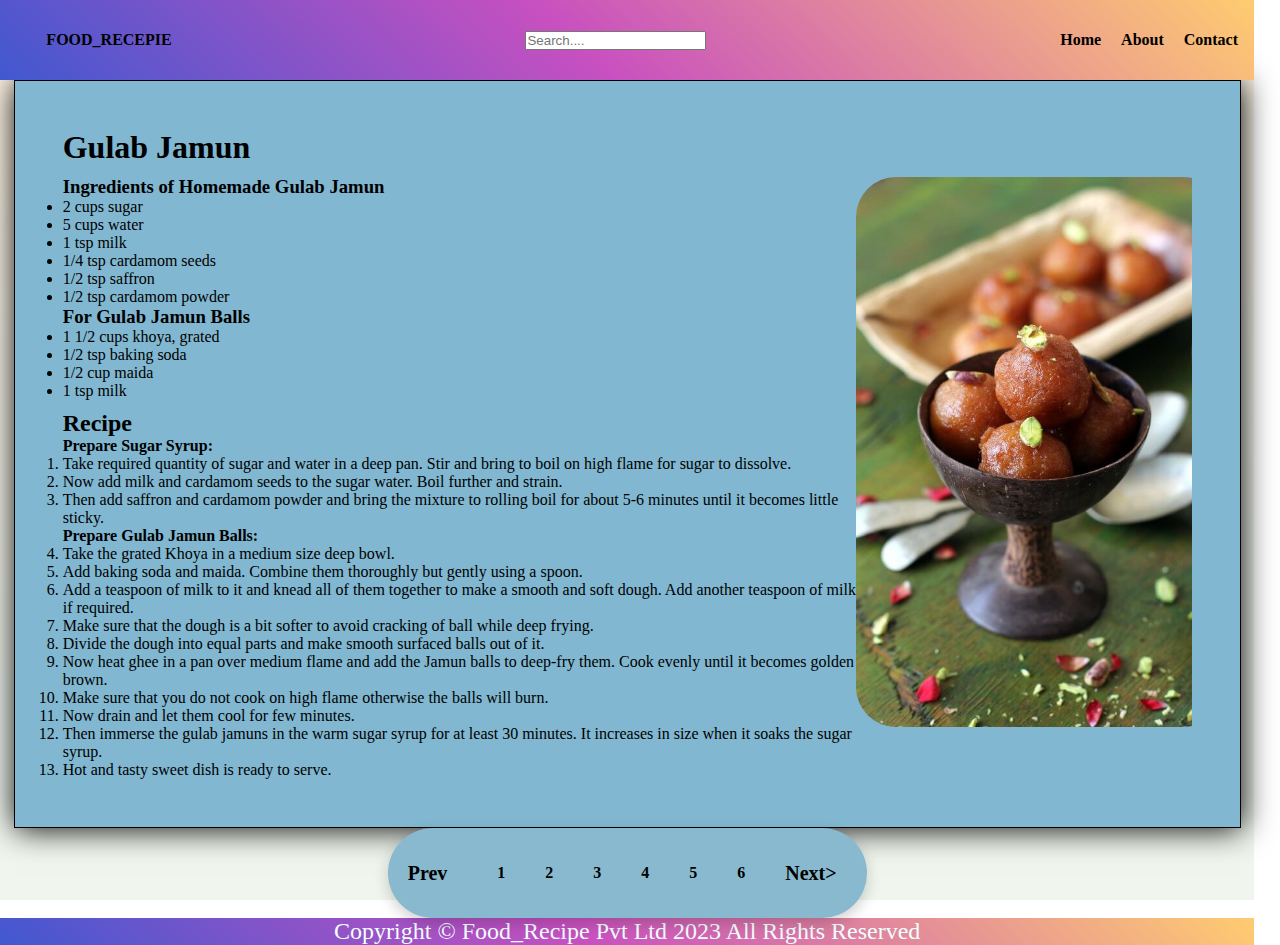
==== index.html @ 9a8b4de1 "Add files via upload" ====
<!DOCTYPE html>
<html lang="en">
<head>
    <meta charset="UTF-8">
    <meta name="viewport" content="width=device-width, initial-scale=1.0">
    <title>FOOD_RECEPIE</title>
    <link rel="stylesheet" href="style.css">

</head>
<body>
   <div class="container">
    <header>
      <div class="navContainer">
           <nav>
            <ul id="nav">
                <li>
                  <p id="navLogo">FOOD_RECEPIE</p>
                </li>
                <div>
                   <input type="text" placeholder="Search...." class="search">
                </div>
                <li>
                   <div id="navItems">
                      <a href="index.html">Home</a>
                      <a href="About.html">About</a>
                      <a href="contact.html">Contact</a>
                   </div>
                </li>
            </ul>
            
           </nav>
      </div>
    </header>

    <main>
      <div class="contentbox">
         <section>
            <div class="item">
                <div class="leftBox">
                   <div>
                    <h1>Gulab Jamun</h1>
                    
                   </div>
                   <div>
                    <ul class="ingbox">
                        <h3>Ingredients of Homemade Gulab Jamun</h3>
                        <li>2 cups sugar</li>
                        <li>5 cups water</li>
                        <li>1 tsp milk</li>
                        <li>1/4 tsp cardamom seeds</li>
                        <li>1/2 tsp saffron</li>
                        <li>1/2 tsp cardamom powder</li>
                        <h3>For Gulab Jamun Balls</h3>
                        <li>1 1/2 cups khoya, grated</li>
                        <li>1/2 tsp baking soda</li>
                        <li>1/2 cup maida</li>
                        <li>1 tsp milk</li>
                    </ul>
                </div>
                    <div>
                        <ol class="recbox">
                        <h2>Recipe</h2>
                        <h4>Prepare Sugar Syrup:</h4>
                        <li>Take required quantity of sugar and water in a deep pan. Stir and bring to boil on high flame for sugar to dissolve.</li>
                        <li>Now add milk and cardamom seeds to the sugar water. Boil further and strain.</li>
                        <li>Then add saffron and cardamom powder and bring the mixture to rolling boil for about 5-6 minutes until it becomes little sticky.</li>
                        <h4>Prepare Gulab Jamun Balls:</h4>
                        <li>Take the grated Khoya in a medium size deep bowl.</li>
                        <li>Add baking soda and maida. Combine them thoroughly but gently using a spoon.</li>
                        <li>Add a teaspoon of milk to it and knead all of them together to make a smooth and soft dough. Add another teaspoon of milk if required.</li>
                        <li>Make sure that the dough is a bit softer to avoid cracking of ball while deep frying.</li>
                        <li>Divide the dough into equal parts and make smooth surfaced balls out of it.</li>
                        <li>Now heat ghee in a pan over medium flame and add the Jamun balls to deep-fry them. Cook evenly until it becomes golden brown.</li>
                        <li>Make sure that you do not cook on high flame otherwise the balls will burn.</li>
                        <li>Now drain and let them cool for few minutes.</li>
                        <li>Then immerse the gulab jamuns in the warm sugar syrup for at least 30 minutes. It increases in size when it soaks the sugar syrup.</li>
                        <li>Hot and tasty sweet dish is ready to serve.</li>
                    </ol>
                    </div>
                   
                </div>
                <div class="rightBox">
                  <img src="bread-gulab-jamun-recipe.jpg" alt="gulab jamun">
                  <div class="overlay">
                    <span>Click Here To Buy</span>
                  </div>
                </div>
            </div>
         </section>
      </div>
      <div class="box">
      <ul  class="box1">
        <li><a href="index.html" class="prev">Prev</a></li>
        <li class="pagenumber "><a href="index.html">1</a></li>
        <li class="pagenumber"><a href="food.html">2</a></li>
        <li class="pagenumber"><a href="sandwich.html">3</a></li>
        <li class="pagenumber"><a href="Dosa.html">4</a></li>
        <li class="pagenumber"><a href="Dhokla.html">5</a></li>
        <li class="pagenumber"><a href="Liti.html">6</a></li>
        <li><a href="food.html" class="next">Next></a></li>
      </ul>
    </div>
    </main>
    

    <section>
        <div class="footer">
            <p>Copyright &copy; Food_Recipe Pvt Ltd 2023 All Rights Reserved</p>
        </div>
    </section>
   </div> 
   <script src="http://code.jquery.com/jquery-3.4.1.js"></script>
   <script type="text/javascript">
    $(document).ready(function(){
      $('.next').click(function(){
         $('.box1').find('.pagenumber.active').next().
         addClass('active');
         $('.box1').find('.pagenumber.active').prev().
         removeClass('active');
      })
    })
    $(document).ready(function(){
      $('.prev').click(function(){
         $('.box1').find('.pagenumber.active').prev().
         addClass('active');
         $('.box1').find('.pagenumber.active').next().
         removeClass('active');
      })
    })
  </script>
</body>
</html>
---- style.css ----
#nav{
    width: 100%;
    padding: 15px;
    list-style: none ;
    font: size 2.8rem;
    display: flex;
    justify-content: space-between;
    /*margin-left: 15px;
    margin-right: 15px;*/
    align-items: center;
}
*{
    padding:0;
    margin: 0;
    box-sizing: none;
}
.container{
    height: 100vh;
    width: 98vw;
    background-image: linear-gradient( 174.2deg,  rgba(255,244,228,1) 7.1%, rgba(240,246,238,1) 67.4% );
    overflow:none;
}

nav{
    width: 95%;
}

.navContainer{
    width:98vw;
   /*background-color: rgb(103, 103, 187);*/
   background-color: #4158D0;
   background-image: linear-gradient(43deg, #4158D0 0%, #C850C0 46%, #FFCC70 100%);
   
    min-height :80px;
    display: flex;
    justify-content: center;
    align-items: center;
    position: relative;
}

#navLogo{
    font: size 5rem;
    color: black;
    font-weight: 600;
    font-family: Georgia, 'Times New Roman', Times, serif;
}

a{
    text-decoration: none;
    color: azure;
}
#navItems{
    gap: 20px;
    display:flex;
}
.footer{
    background-color: #4158D0;
   background-image: linear-gradient(43deg, #4158D0 0%, #C850C0 46%, #FFCC70 100%);

   text-align: center;
   width: 100%;
   min-height:20px;
}
.footer p{
    color: azure;
    font-size: 1.5rem;
}

.contentbox{
    width: 90%;
    margin: auto;
    border: 1px solid black;
    background-color:rgb(129, 183, 208);
    gap: 100px;
    padding: 3rem;
    box-shadow:1px 1px 30px black;
}
.item{
    display:flex;
    justify-content: space-around;
    align-items: center;
}

.rightBox img{
    height: 550px; 
    border-radius: 40px;
    transition: all 0.6s linear 0s;
}
.rightBox{
    position: relative;
    overflow: hidden;
    transition:all 0.3s linear 0s;
    
}
.rightBox:hover{
    transform:scale(1.1);
}
.leftBox{
    display: flex;
    flex-direction: column;
    gap: 10px;
}
.ingbox{
    font-size: 1rem;
}

recbox{
    font: size 0.5rem;;
}

.rightBox .overlay{
   position: absolute;
   top: 0;
   left: 0;
   height: 100%;
   width: 100%;
   background-color: rgb(36, 34, 34,0.713);
   border-radius:40px;
   display: flex;
   align-items: center;
   justify-content: center;
   opacity: 0;
   transition: all 0.3s linear 0s;
}

.rightBox:hover .overlay{
    opacity: 1;
}

.rightBox .overlay span{
    color: azure;
}

.box{
    display: flex;
    justify-content: center;
    align-items: center;
}

.box1{
    position: relative;
    background:rgb(136, 185, 206);
    display: flex;
    padding: 10 px 20px;
    border-radius: 50px;
    box-shadow: 0 5px 15px rgba(0, 0, 0, 0.2);

}

.box1 li{
        list-style: none;
        line-height: 50px;
        margin: 20px;
}

.box1 li.pageNumber{
    width: 50px;
    height: 50px;
    line-height:50px;
    text-align: center;
    
}

ul li a{
    display: block;
    text-decoration: none;
    color:  black;
    font-weight: 600;
    border-radius: 50%;
}

.box1 li.pagenumber:hover a,
.box1 li.pagenumber.active a{
    background-color: #333;
    color: #fff;   
}
.box1 li:first-child{
    margin-right: 30px;
    font-weight: 700;
    font-size: 20px;
}
.box1 li:last-child{
    margin-right: 30px;
    font-weight: 700;
    font-size: 20px;
}
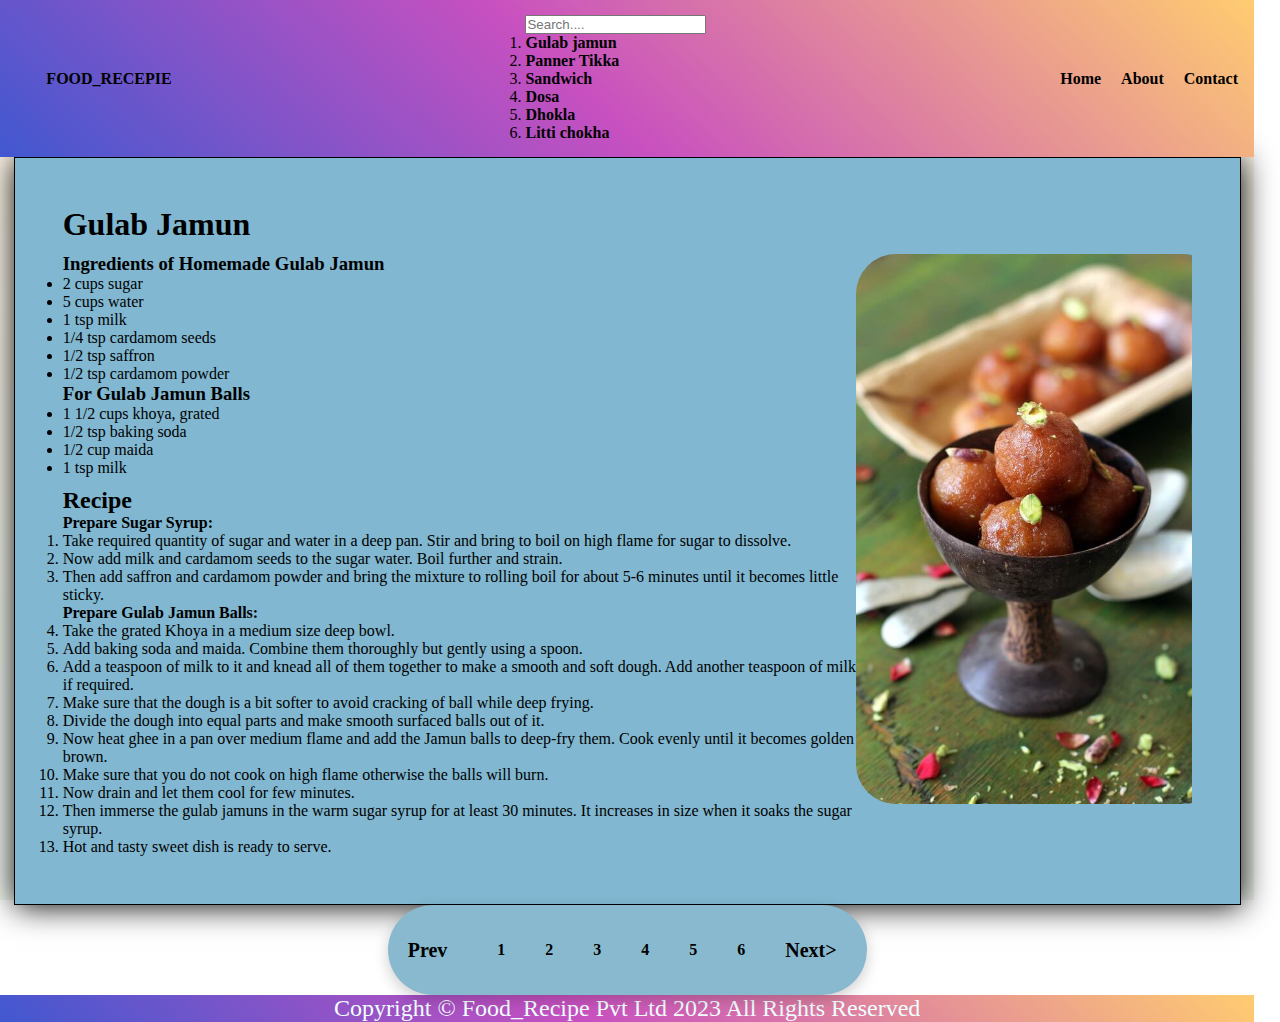
==== commit bd1cd238: "Update index.html" ====
--- a/index.html
+++ b/index.html
@@ -17,7 +17,15 @@
                   <p id="navLogo">FOOD_RECEPIE</p>
                 </li>
                 <div>
-                   <input type="text" placeholder="Search...." class="search">
+                   <input type="text" placeholder="Search...." id="search" onkeyup="search_recipe()" name="search">
+                   <ol id="Searchbar">
+                    <li class="rec"><a href="index.html">Gulab jamun</a></li>
+                    <li class="rec"><a href="food.html">Panner Tikka</a></li>
+                    <li class="rec"><a href="sandwich.html">Sandwich</a></li>
+                    <li class="rec"><a href="Dosa.html">Dosa</a></li>
+                    <li class="rec"><a href="Dhokla.html">Dhokla</a></li>
+                    <li class="rec"><a href="Liti.html">Litti chokha</a></li>
+                   </ol>
                 </div>
                 <li>
                    <div id="navItems">
